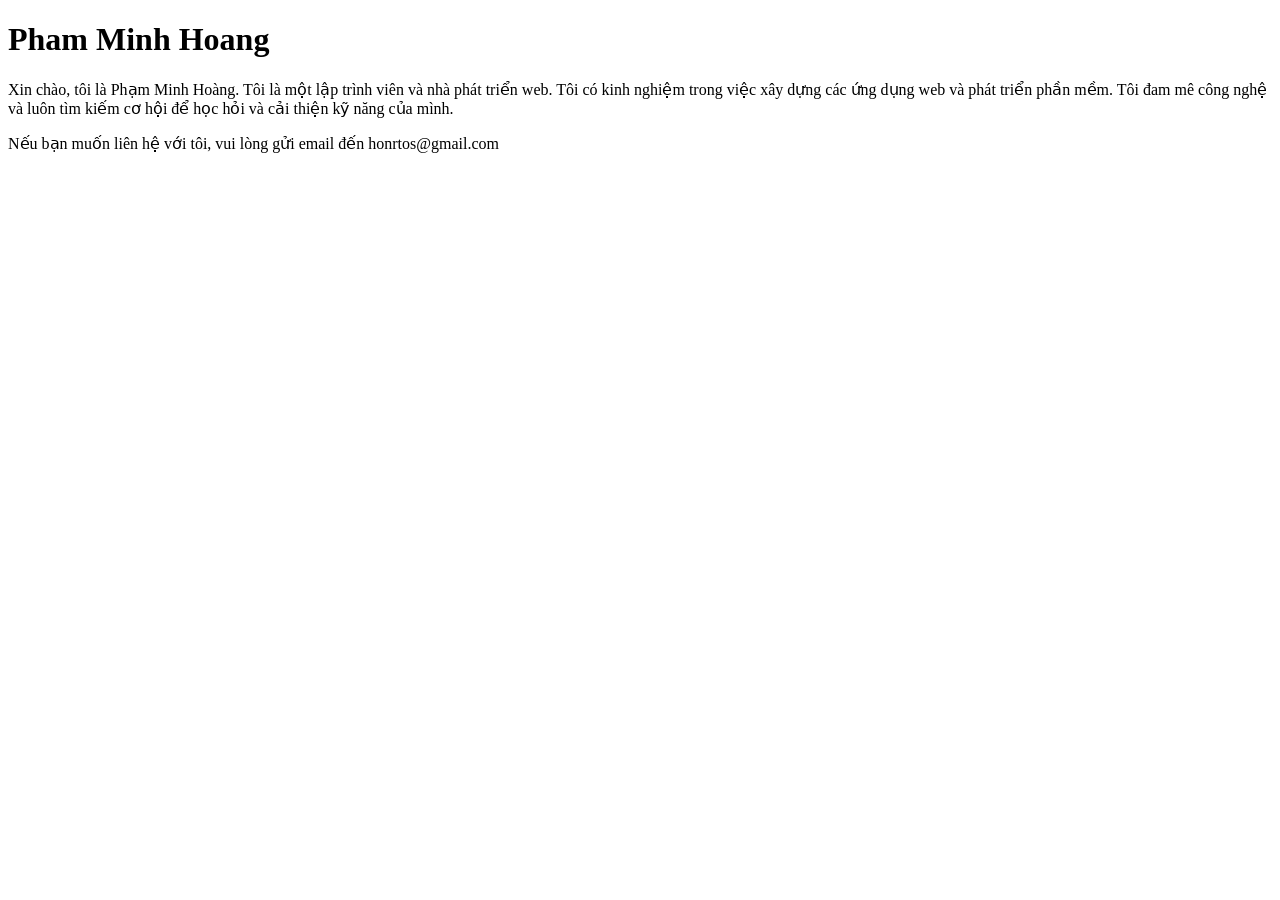
==== bai2.html @ d84d6426 "first commit" ====
<!DOCTYPE html>
<html lang="en">
<head>
    <meta charset="UTF-8">
    <meta name="viewport" content="width=device-width, initial-scale=1.0">
    <title>Pham Minh Hoang</title>
</head>
<body>
    <h1>Pham Minh Hoang</h1>
    <p>Xin chào, tôi là Phạm Minh Hoàng. Tôi là một lập trình viên và nhà phát triển web. Tôi có kinh nghiệm trong việc xây dựng các ứng dụng web và phát triển phần mềm. Tôi đam mê công nghệ và luôn tìm kiếm cơ hội để học hỏi và cải thiện kỹ năng của mình.</p>
    <p>Nếu bạn muốn liên hệ với tôi, vui lòng gửi email đến honrtos@gmail.com</p>
</body>
</html>
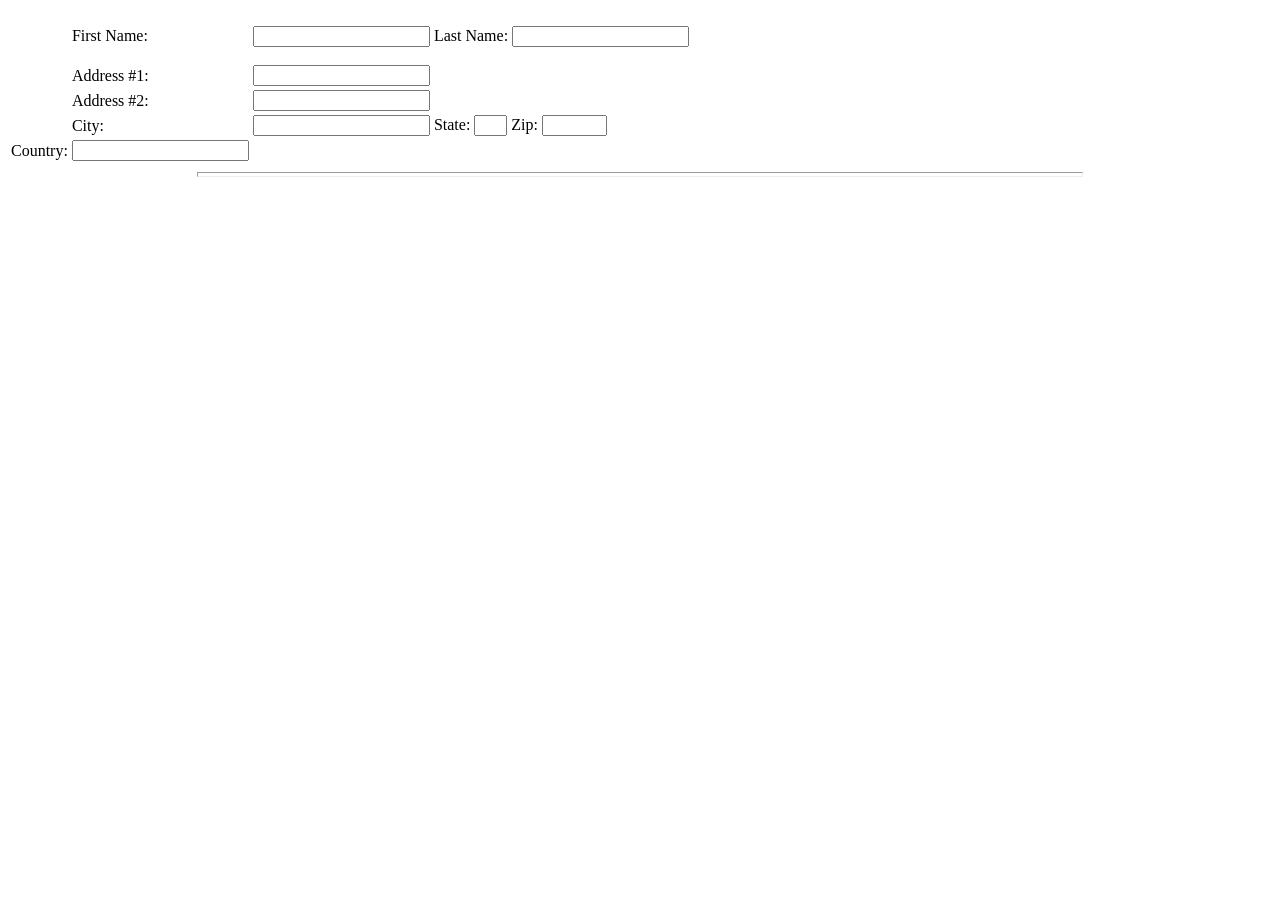
==== commit 797dd770: "second" ====
--- a/bai2.html
+++ b/bai2.html
@@ -4,10 +4,48 @@
     <meta charset="UTF-8">
     <meta name="viewport" content="width=device-width, initial-scale=1.0">
     <title>Pham Minh Hoang</title>
+    <head>
 </head>
 <body>
-    <h1>Pham Minh Hoang</h1>
-    <p>Xin chào, tôi là Phạm Minh Hoàng. Tôi là một lập trình viên và nhà phát triển web. Tôi có kinh nghiệm trong việc xây dựng các ứng dụng web và phát triển phần mềm. Tôi đam mê công nghệ và luôn tìm kiếm cơ hội để học hỏi và cải thiện kỹ năng của mình.</p>
-    <p>Nếu bạn muốn liên hệ với tôi, vui lòng gửi email đến honrtos@gmail.com</p>
+    <table>
+        <tr> <!-- dòng 1 -->
+              <td></td>
+            <td><p>First Name:</p></td>
+            <td>
+                <input type="text" name="firstName">
+            </td>
+            <td>
+                Last Name:
+                <input type="text" name="lastName">
+            </td>
+        </tr>
+        <tr> <!-- dòng 2 -->
+              <td></td>
+            <td>Address #1:</td>
+            <td><input type="text" name="address1"></td>
+        </tr>
+        <tr> <!-- dòng 3 -->
+              <td></td>
+            <td>Address #2:</td>
+            <td><input type="text" name="address2"></td>
+        </tr>
+        <tr> <!-- dòng 4 -->
+              <td></td>
+            <td>City:</td>
+            <td><input type="text" name="city"></td>
+            <td>
+                State:
+                <input type="text" size="2" name="state">
+                Zip:
+                <input type="text" size="6" name="zip">
+            </td>
+
+        </tr>
+        <tr> 
+            <td>Country:</td>
+            <td><input type="text" name="country"></td>
+        </tr>
+    </table>
+    <hr size="5" width="70%" > 
 </body>
 </html>
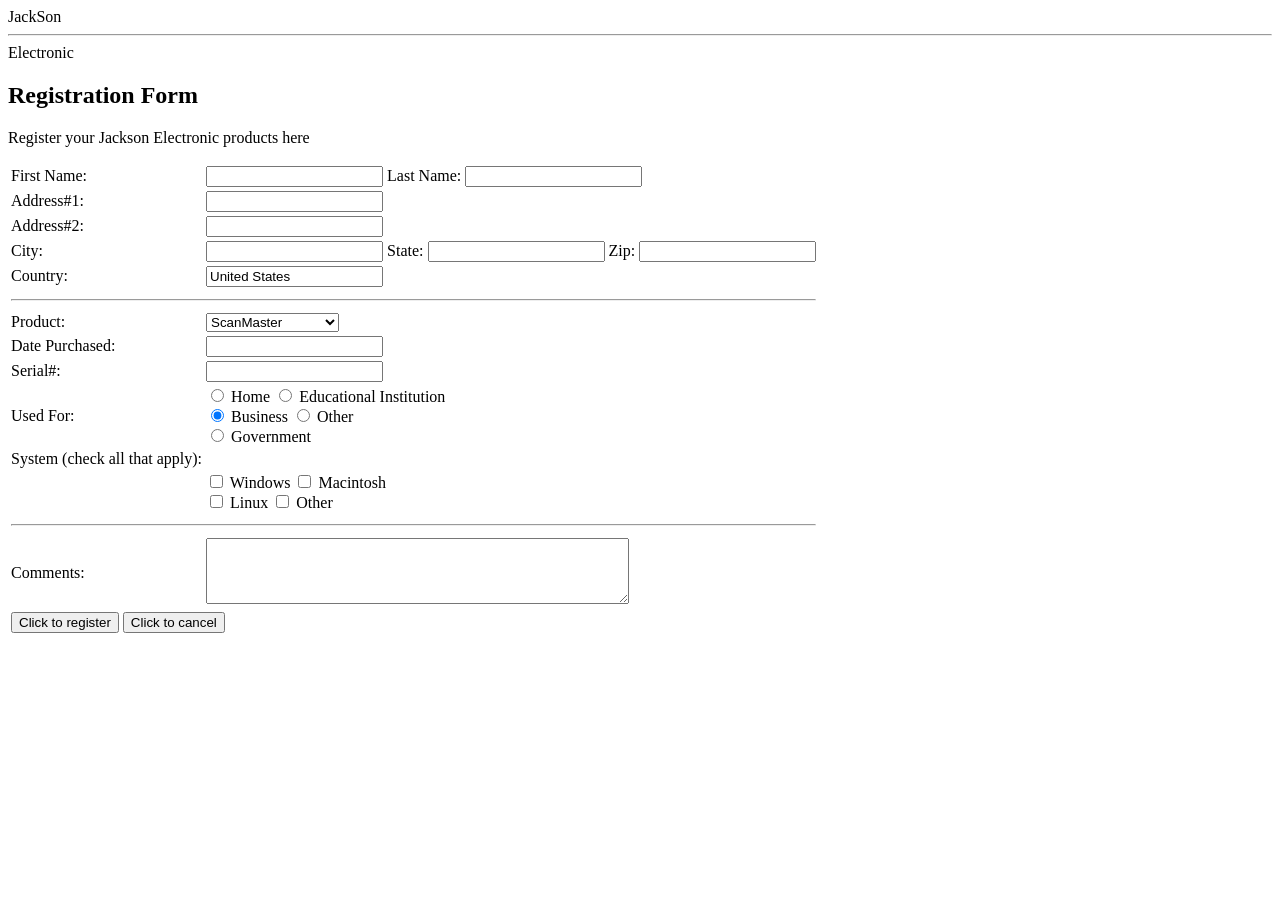
==== commit 5b6bf1e7: "3" ====
--- a/bai2.html
+++ b/bai2.html
@@ -2,50 +2,166 @@
 <html lang="en">
 <head>
     <meta charset="UTF-8">
-    <meta name="viewport" content="width=device-width, initial-scale=1.0">
-    <title>Pham Minh Hoang</title>
-    <head>
+    <title>bai_2</title>
 </head>
 <body>
-    <table>
-        <tr> <!-- dòng 1 -->
-              <td></td>
-            <td><p>First Name:</p></td>
-            <td>
-                <input type="text" name="firstName">
+    <!-- Logo -->
+     <div class="text-center"> 
+        <div class="logo">
+            <div class="logo-top">JackSon</div>
+            <hr class="logo-hr">
+            <div class="logo-bottom">Electronic</div>
+        </div>
+            <h2 class="text-center">Registration Form</h2>
+           
+        </div>
+    </div>
+    <!-- bang--> <!-- label-1-2-3  -->
+      <p class="subtitle">Register your Jackson Electronic products here</p>
+     <table>
+        <tr>
+            <td class = "label-1">
+                <label for="First Name">First Name:</label>
             </td>
-            <td>
-                Last Name:
-                <input type="text" name="lastName">
+            <td class = "input-1">
+                <input type="text" id="First Name" name="First Name" required>
+                <label for="Last Name" class="label-2">Last Name:</label>
+                <input type="text" id="Last Name" name="Last Name" required>
+            </td>
+        </tr> 
+        <tr>
+            <td class = "label-1">
+                <label for="Address#1">Address#1:</label>
+            </td>
+            <td class = "input-1">
+                <input type="text" id="Address#1" name="Address#1" required>
+            </td>
+            <tr>
+                <td class = "label-1">
+                    <label for="Address#2">Address#2:</label>
+                </td>
+                <td class = "input-1">
+                    <input type="text" id="Address#2" name="Address#2">
+                </td>
+        </tr>
+        <tr>
+            <td class = "label-1">
+                <label for="City">City:</label>
+            </td>
+            <td class = "input-1">
+                <input type="text" id="City" name="City" required>
+                <label for="State" class="label-2">State:</label>
+                <input type="text" id="State" name="State" required>
+                <label for="Zip" class="label-2">Zip:</label>
+                <input type="text" id="Zip" name="Zip" required>
             </td>
         </tr>
-        <tr> <!-- dòng 2 -->
-              <td></td>
-            <td>Address #1:</td>
-            <td><input type="text" name="address1"></td>
+        <tr>
+            <td class = "label-1">
+                <label for="Country">Country:</label>
+            </td>
+            <td class = "input-1">
+                <input type="text" id="Country" name="Country" value="United States" required>
         </tr>
-        <tr> <!-- dòng 3 -->
-              <td></td>
-            <td>Address #2:</td>
-            <td><input type="text" name="address2"></td>
         </tr>
-        <tr> <!-- dòng 4 -->
-              <td></td>
-            <td>City:</td>
-            <td><input type="text" name="city"></td>
+        <td colspan="2">
+            <hr class="line">
+        </td>
+        <tr class="label-1">
+            <td class="label-1">
+                <label for="Product">Product:</label>
+            </td>
+            <td class="input-1">
+                <select id="Product" name="Product" required>
+                    <option value="ScanMaster">ScanMaster</option>
+                    <option value="7 Byte Brew">7 Byte Brew</option>
+                    <option value="Pham Minh Hoang">Pham Minh Hoang</option>
+                </select>
+            </td>
+        </tr>
+        <tr>
+            <td class="label-1">
+                <label for="DatePurchased">Date Purchased:</label>
+            </td>
+            <td class="input-1">
+                <input type="text" id="DatePurchased" name="DatePurchased" required>
+            </td>
+        </tr>
+        <tr>
+            <td class="label-1">
+                <label for="Serial#">Serial#:</label>
+            </td>
+            <td class="input-1">
+                <input type="text" id="SerialNumber" name="SerialNumber" required>
+            </td>
+        </tr>
+        <tr>
+            <td class="label-1 label3">Used For:</td>
             <td>
-                State:
-                <input type="text" size="2" name="state">
-                Zip:
-                <input type="text" size="6" name="zip">
+                    <span class="item item-left">
+                        <input type="radio" id="home" name="usedFor" value="Home" class="cuscheck">
+                        <label for="home" class="radio-label">Home</label>
+                    </span>
+                    <span class="item">
+                        <input type="radio" id="edu" name="usedFor" value="EducationalInstitution"
+                            class="cuscheck">
+                        <label for="edu" class="radio-label">Educational Institution</label>
+                    </span><br>
+                    <span class="item item-left">
+                        <input type="radio" id="biz" name="usedFor" value="Business" class="cuscheck" checked>
+                        <label for="biz" class="radio-label">Business</label>
+                    </span>
+                    <span class="item">
+                        <input type="radio" id="other" name="usedFor" value="Other" class="cuscheck">
+                        <label for="other" class="radio-label">Other</label>
+                    </span><br>
+                    <span class="item item-left">
+                        <input type="radio" id="gov" name="usedFor" value="Government" class="cuscheck">
+                        <label for="gov" class="radio-label">Government</label>
+                    </span>
+                </td>
+        </tr>
+        <tr>
+            <td class="label-1 label-3">System (check all that apply):</td>
+        </tr>
+        <tr>
+            <td class="label-1"></td>
+            <td>
+                <span class="item item-left">
+                    <input type="checkbox" id="Windows" name="system" value="Windows" class="cuscheck">
+                    <label for="Windows" class="checkbox-label">Windows</label>
+                </span>
+                <span class="item">
+                    <input type="checkbox" id="Macintosh" name="system" value="Macintosh" class="cuscheck">
+                    <label for="Macintosh" class="checkbox-label">Macintosh</label>
+                </span><br>
+                <span class="item item-left">
+                    <input type="checkbox" id="Linux" name="system" value="Linux" class="cuscheck">
+                    <label for="Linux" class="checkbox-label">Linux</label>
+                </span>
+                <span class="item">
+                    <input type="checkbox" id="OtherSystem" name="system" value="OtherSystem"
+                        class="cuscheck">
+                    <label for="OtherSystem" class="checkbox-label">Other</label>
+                </span>
             </td>
-
         </tr>
-        <tr> 
-            <td>Country:</td>
-            <td><input type="text" name="country"></td>
+        <td colspan="2">
+            <hr class="line">
+        </td>
+        <tr>
+            <td class="label-1">
+                <label for="Comments">Comments:</label>
+            </td>
+            <td class="input-1">
+                <textarea id="Comments" name="Comments" rows="4" cols="50"></textarea>
+            </td>
         </tr>
+        <tr>
+            <td colspan="2" class="text-center">
+                <input type="button" value="Click to register">
+                <input type="button" value="Click to cancel">
+            </td>
     </table>
-    <hr size="5" width="70%" > 
 </body>
 </html>
